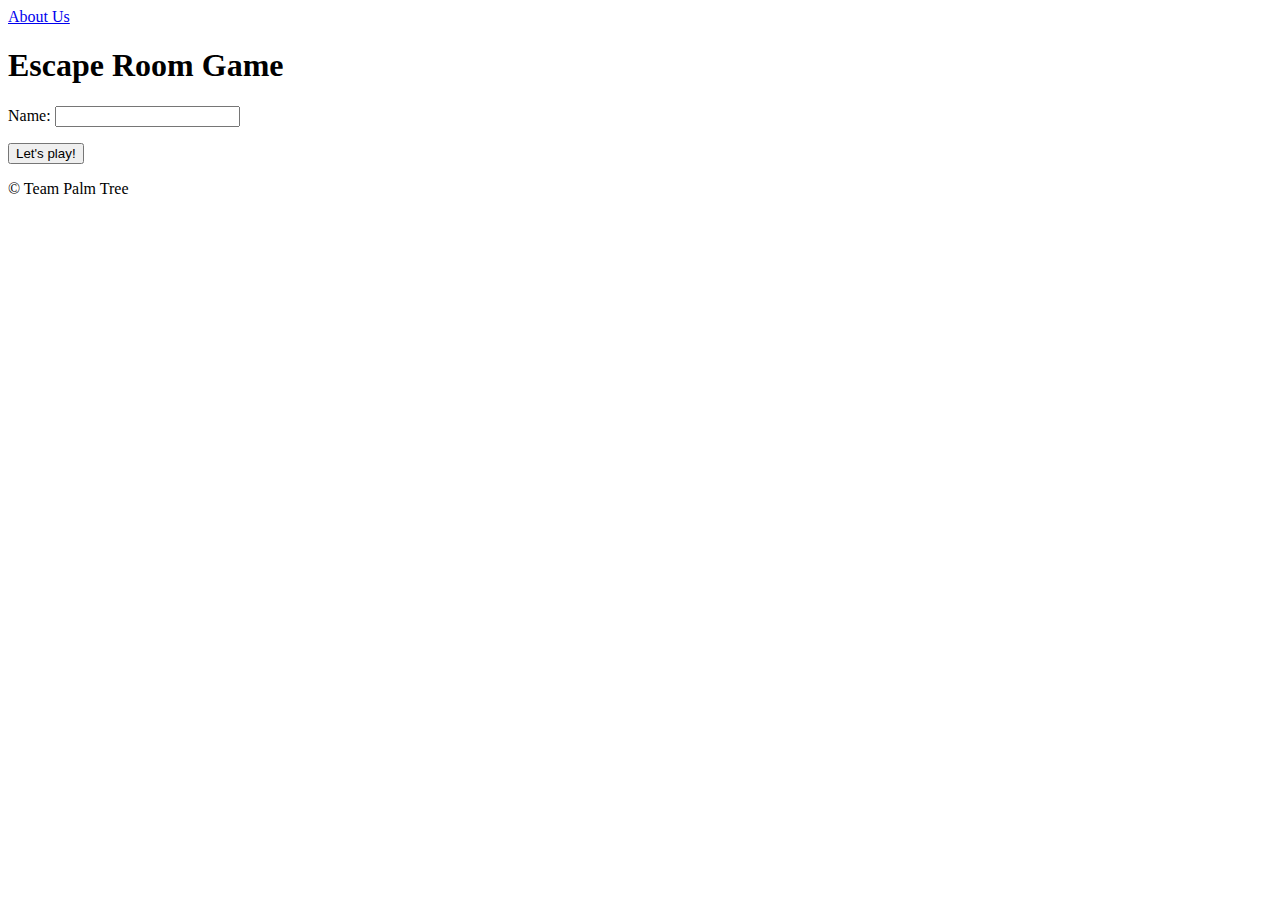
==== index.html @ 358f417d "added structure to index.html page, created user object with local storage and linked to choose-ques" ====
<!DOCTYPE html>
<html lang="en">
<head>
    <meta charset="UTF-8">
    <meta name="viewport" content="width=device-width, initial-scale=1.0">
    <meta http-equiv="X-UA-Compatible" content="ie=edge">
    <title>Escape Room Game</title>
</head>
<body>
    <header>
        <nav>
            <a href="./about-us.html">About Us</a>
        </nav>
        <h1>Escape Room Game</h1>
    </header>
    <main>
        <form id="user-form">
            <p>
                <label for="name">Name:</label>
                <input
                type="text"
                id="name"
                name="name"
                >
            </p>
            <p>
                <button>Let's play!</button>
            </p>
        </form>
        <footer>
            <p>
                &copy; Team Palm Tree
            </p>
        </footer>
    </main>
    <script type="module" src="./src/index.js"></script>
</body>
</html>
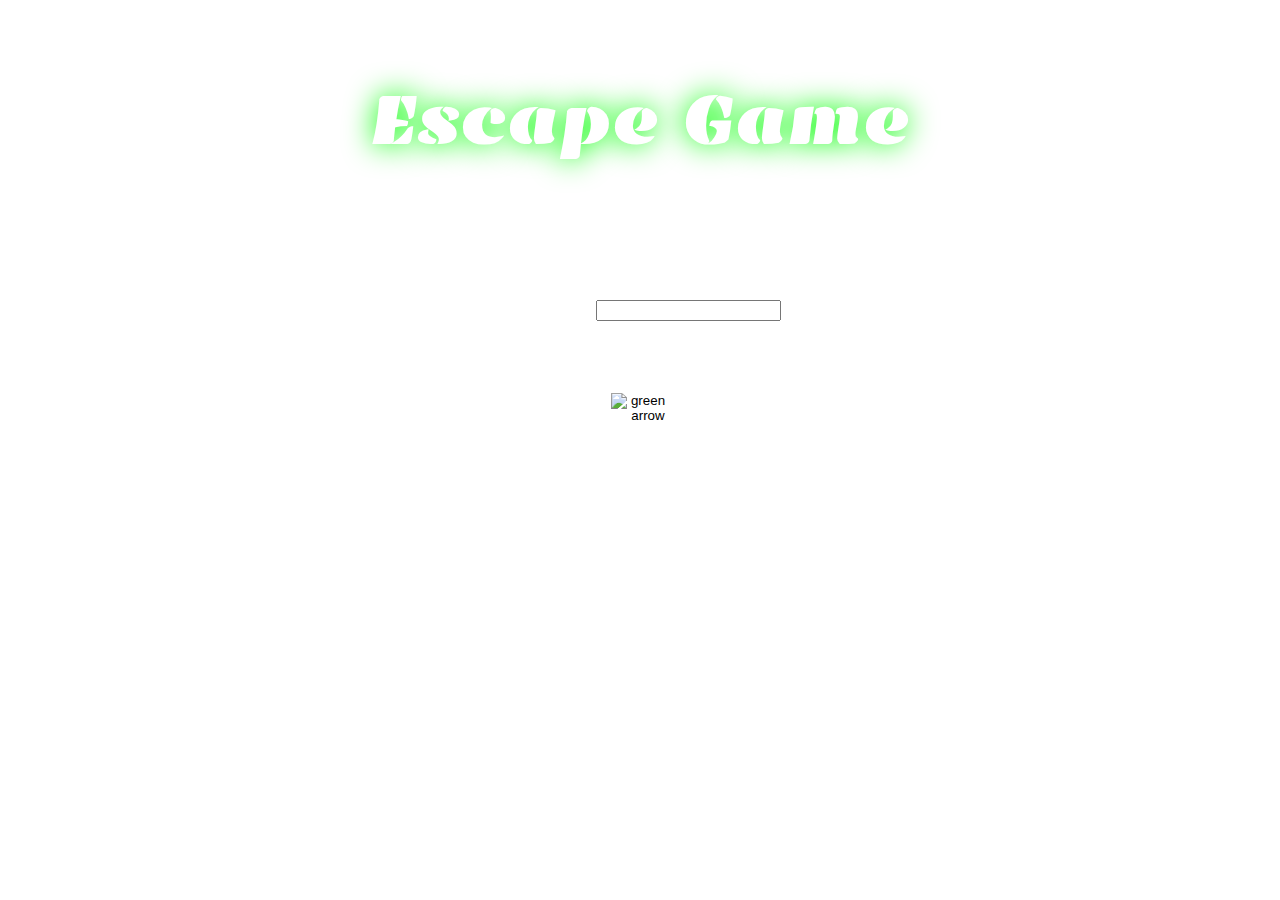
==== commit c70a30f1: "testing github pages" ====
--- a/index.html
+++ b/index.html
@@ -3,15 +3,16 @@
 <head>
     <meta charset="UTF-8">
     <meta name="viewport" content="width=device-width, initial-scale=1.0">
-    <meta http-equiv="X-UA-Compatible" content="ie=edge">
-    <title>Escape Room Game</title>
+    <link rel="stylesheet" type="text/css" href="./css/main.css">
+    <link href="https://fonts.googleapis.com/css?family=Emblema+One|Share+Tech+Mono" rel="stylesheet">
+    <title>Escape Game</title>
 </head>
 <body>
     <header>
-        <nav>
+        <nav id="nav">
             <a href="./about-us.html">About Us</a>
         </nav>
-        <h1>Escape Room Game</h1>
+        <h1>Escape Game</h1>
     </header>
     <main>
         <form id="user-form">
@@ -21,10 +22,12 @@
                 type="text"
                 id="name"
                 name="name"
+                autocomplete="off"
+                required
                 >
             </p>
             <p>
-                <button>Let's play!</button>
+                <button><img id="green-arrow" src="./assets/img/green-arrow.png" alt="green arrow"></button>
             </p>
         </form>
         <footer>
--- a/css/main.css
+++ b/css/main.css
@@ -0,0 +1,62 @@
+html {
+    background: url(./assets/img/dark-hallway.jpeg) no-repeat center center fixed;
+    -webkit-background-size: cover;
+    -moz-background-size: cover;
+    -o-background-size: cover;
+    background-size: cover;
+}
+
+body {
+    text-align: center;
+}
+
+#user-form {
+    margin-top: 10%;
+}
+
+main {
+    font-family: 'Share Tech Mono', monospace;
+    font-size: 30px;
+    color: white;
+}
+
+button {
+    background-color: transparent;
+    border: transparent;
+    width: 70px;
+}
+
+#green-arrow {
+    width: 100%;
+    margin-top: 40px;
+    transition: transform 0.5s;
+}
+
+#green-arrow:hover {
+    transform: scale(1.7);
+}
+
+footer {
+    position: absolute;
+    bottom: 0;
+    width: 100%;
+    font-size: 15px;
+}
+
+h1 {
+    font-family: 'Emblema One', cursive;
+    font-size: 70px;
+    color: white;
+    text-shadow: 0 0 30px rgb(2, 255, 2);
+}
+
+a {
+    font-family: 'Share Tech Mono', monospace;
+    text-decoration: none;
+    color: white;
+    font-size: 20px;
+}
+
+a:hover {
+    color: rgb(2, 255, 2);
+}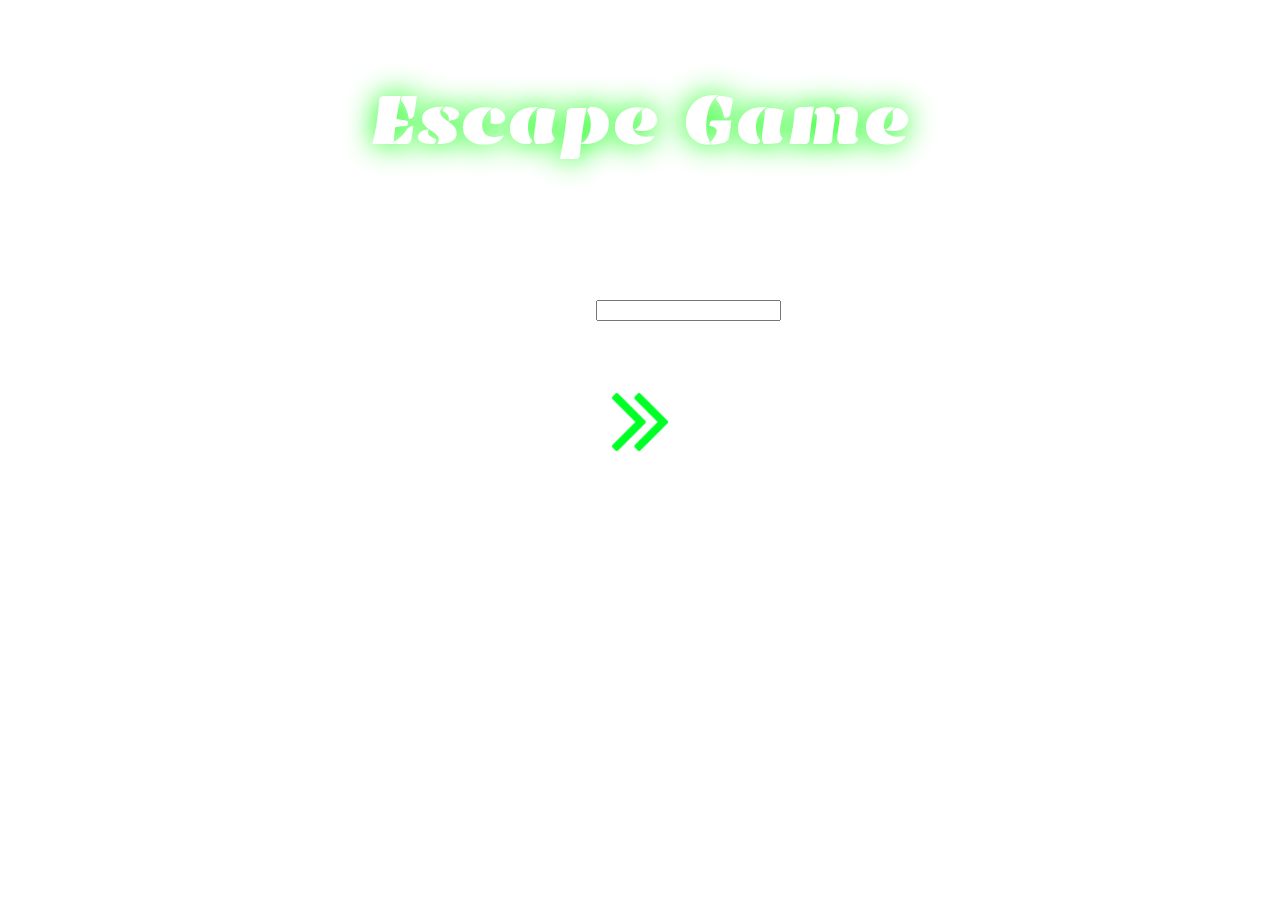
==== commit 21a7362c: "cleaned up code for first two pages, added result header for results paragraph" ====
--- a/index.html
+++ b/index.html
@@ -27,7 +27,7 @@
                 >
             </p>
             <p>
-                <button><img id="green-arrow" src="./assets/img/green-arrow.png" alt="green arrow"></button>
+                <button><img id="green-arrow" src="./assets/img/green-arrow-right.png" alt="green arrow"></button>
             </p>
         </form>
         <footer>
--- a/css/main.css
+++ b/css/main.css
@@ -1,5 +1,5 @@
 html {
-    background: url(./assets/img/dark-hallway.jpeg) no-repeat center center fixed;
+    background: url(../assets/img/dark-hallway.jpeg) no-repeat center center fixed;
     -webkit-background-size: cover;
     -moz-background-size: cover;
     -o-background-size: cover;
@@ -10,14 +10,14 @@
     text-align: center;
 }
 
-#user-form {
-    margin-top: 10%;
-}
-
 main {
     font-family: 'Share Tech Mono', monospace;
     font-size: 30px;
     color: white;
+}
+
+#user-form {
+    margin-top: 10%;
 }
 
 button {
